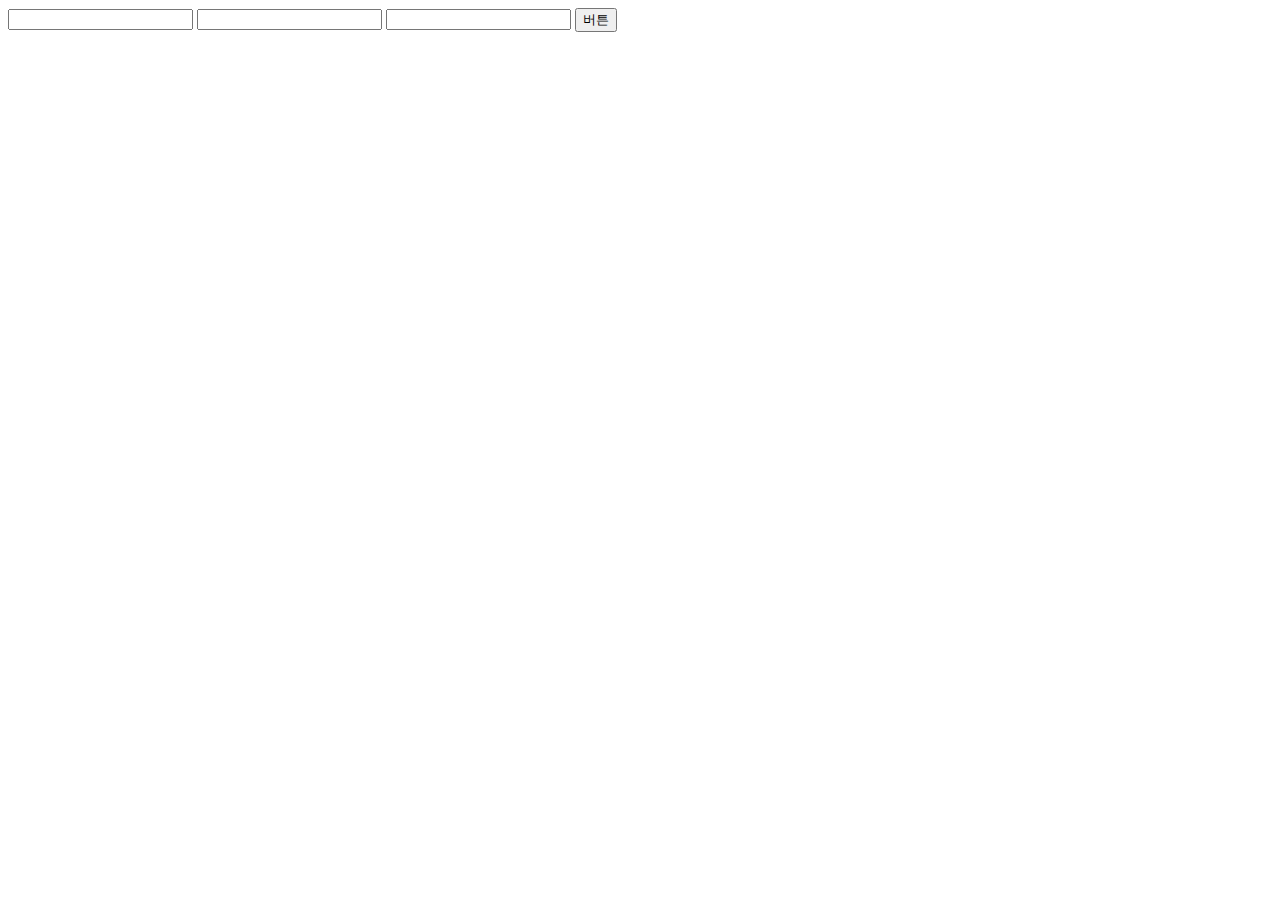
==== dday-counter/index.html @ 953d28da "first commit" ====
<!DOCTYPE html>
<html lang="ko">
<head>
    <title>D-Day</title>
    <script>
        const dateFormMaker = function () {
            const inputYear = document.querySelector('#target-year-input').value
            const inputMonth = document.querySelector('#target-month-input').value
            const inputDate = document.querySelector('#target-date-input').value
           
            // const dateFormat = inputYear +'-' + inputMonth + '-' + inputDate
            const dateFormat = `${inputYear}-${inputMonth}-${inputDate}`
            return dateFormat;
            // console.log(inputYear, inputMonth, inputDate);

        }

        const counterMake = function () {
            const targetDateInput = dateFormMaker();
            const nowDate = new Date();
            const targetDate = new Date(targetDateInput).setHours(0,0,0,0);
            const remaining = (targetDate - nowDate) / 1000

            const remainingDate = Math.floor(remaining/3600/24);
            const remainingHours = Math.floor(remaining/3600)%24;
            const remainingMin = Math.floor(remaining/60)%60;
            const remainingSec = Math.floor(remaining)%60;

            console.log(remainingDate, remainingHours, remainingMin, remainingSec);
        }

    </script>
</head>
<body>
    <input id="target-year-input" class="taget-input"/>
    <input id="target-month-input" class="taget-input"/>
    <input id="target-date-input" class="taget-input"/>
    
    <button onclick="counterMake()">버튼</button>
</body>
</html>
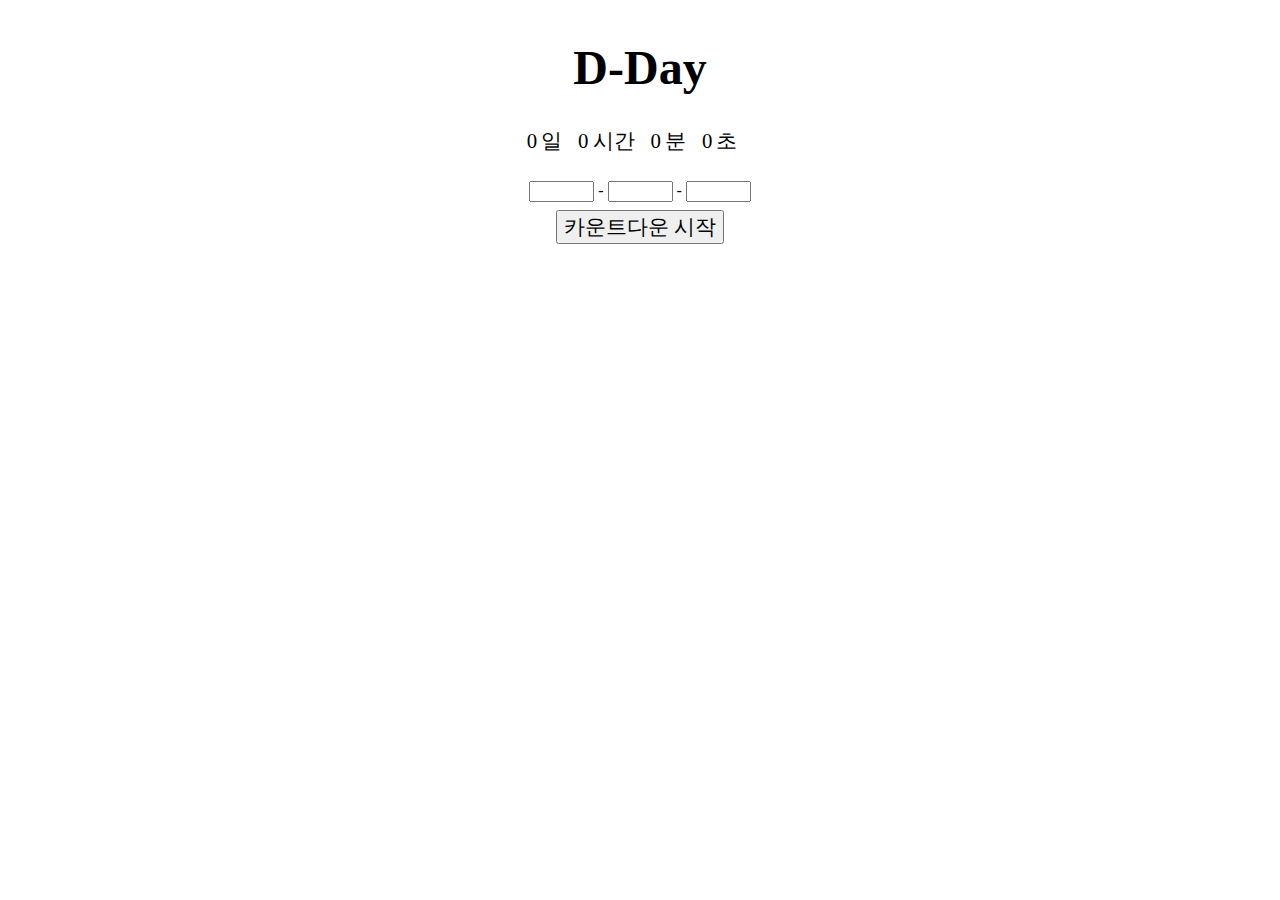
==== commit a8daa959: "D-Day Counter HTML 구조 완성" ====
--- a/dday-counter/index.html
+++ b/dday-counter/index.html
@@ -2,6 +2,7 @@
 <html lang="ko">
 <head>
     <title>D-Day</title>
+    <link rel="stylesheet" href="./style.css">
     <script>
         const dateFormMaker = function () {
             const inputYear = document.querySelector('#target-year-input').value
@@ -32,10 +33,31 @@
     </script>
 </head>
 <body>
-    <input id="target-year-input" class="taget-input"/>
-    <input id="target-month-input" class="taget-input"/>
-    <input id="target-date-input" class="taget-input"/>
-    
-    <button onclick="counterMake()">버튼</button>
+    <h1>D-Day</h1>
+    <div id="d-day-container">
+        <div class="d-day-child-container">
+            <span id="days">0</span>
+            <span>일</span>
+        </div>
+        <div class="d-day-child-container">
+            <span id="hours">0</span>
+            <span>시간</span>
+        </div>
+        <div class="d-day-child-container">
+            <span id="min">0</span>
+            <span>분</span>
+        </div>
+        <div class="d-day-child-container">
+            <span id="sec">0</span>
+            <span>초</span>
+        </div>
+
+    </div>
+    <div id="target-selector">
+    <input id="target-year-input" class="taget-input" size="5"/> -
+    <input id="target-month-input" class="taget-input" size="5"/> -
+    <input id="target-date-input" class="taget-input" size="5"/>
+</div>
+    <button onclick="counterMake()" id="start-btn">카운트다운 시작</button>
 </body>
 </html>--- a/dday-counter/style.css
+++ b/dday-counter/style.css
@@ -0,0 +1,36 @@
+* {
+    box-sizing: border-box;
+}
+body {
+    display: flex;
+    flex-direction: column;
+    align-items: center;
+}
+
+h1 { 
+    font-size : 3rem;
+}
+
+#start-btn {
+    font-size: 1.3rem;
+    margin-top: 0.5rem
+}
+#d-day-container{
+    display: flex;
+    flex-wrap: wrap;
+    justify-content: center;
+    margin-bottom: 1.6rem;
+}
+
+.d-day-child-container{
+    text-align: center;
+    margin-right: 1rem;
+}
+
+.d-day-child-container span{
+    font-size : 1.3rem;
+}
+
+.target-selector{
+    margin-top: 0.5rem;
+}
